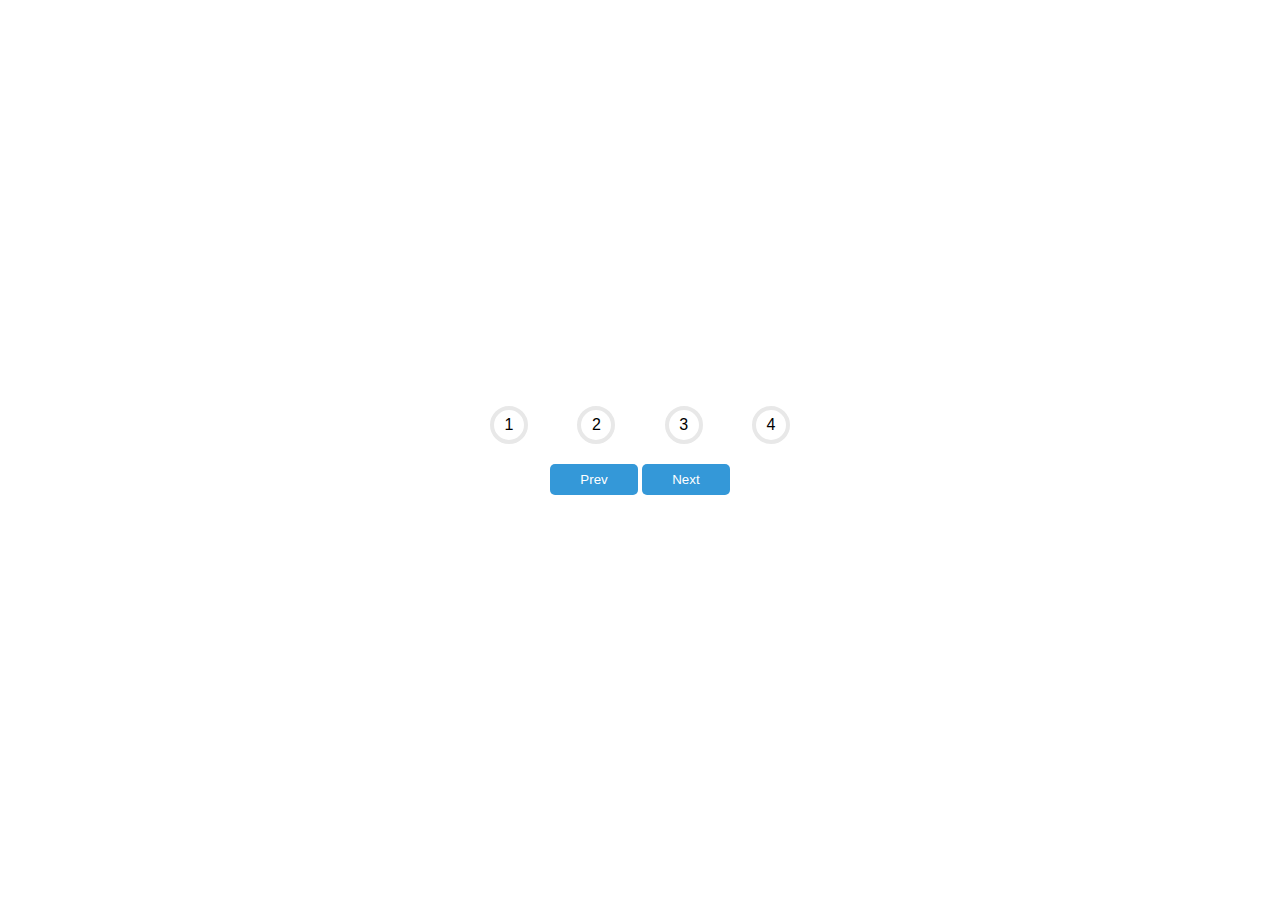
==== 02、progress-steps/index.html @ 4062c7c8 "init commit" ====
<!DOCTYPE html>
<html lang="en">
<head>
    <meta charset="UTF-8">
    <title>progress-steps</title>

    <style>
        * {
            margin: 0;
            padding: 0;
        }

        button {
            padding: 8px 30px;
            border: none;
            cursor: pointer;
            border-radius: 5px;
            background-color: #3498d8;
            color: #ffffff;
        }

        body {
            font-family: 'Muli', sans-serif;
            width: 100%;
            height: 100vh;
            overflow: hidden;
            display: flex;
            justify-content: center;
            align-items: center;
        }

        .container {
            width: 300px;
            display: flex;
            flex-direction: column;
            align-items: center;
        }

        .bar-container {
            display: flex;
            justify-content: space-between;
            align-items: center;
            width: 300px;
        }
        .button-group {
            margin-top: 20px;
        }
        .number {
            width: 30px;
            height: 30px;
            line-height: 30px;
            border: 4px solid #e8e8e8;
            border-radius: 50%;
            text-align: center;
        }
    </style>
</head>
<body>
<div class="container">
    <div class="bar-container">
        <div class="number">1</div>
        <div class="number">2</div>
        <div class="number">3</div>
        <div class="number">4</div>
    </div>
    <div class="button-group">
        <button>Prev</button>
        <button>Next</button>
    </div>
</div>
</body>
</html>
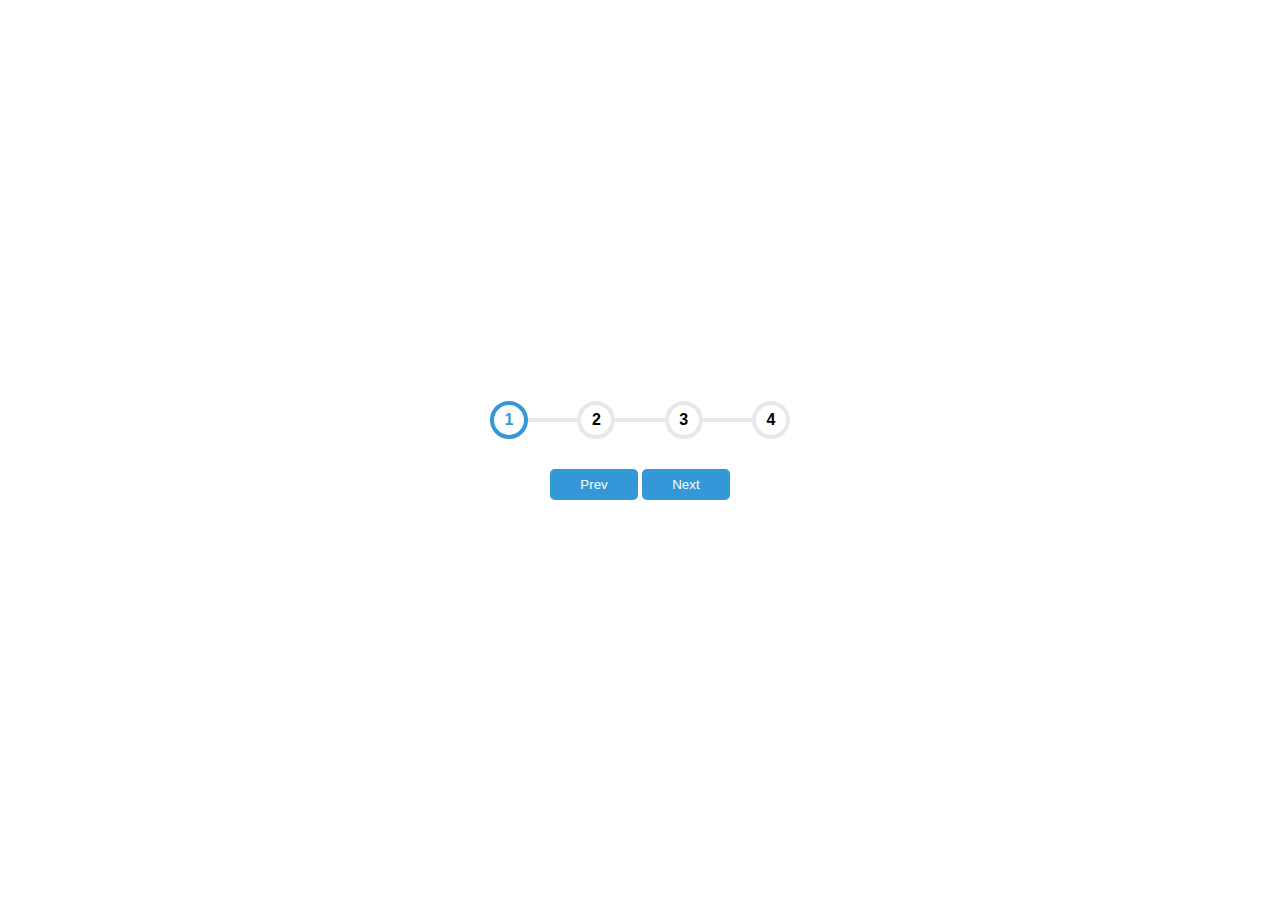
==== commit 71670951: "02的编写" ====
--- a/02、progress-steps/index.html
+++ b/02、progress-steps/index.html
@@ -3,70 +3,25 @@
 <head>
     <meta charset="UTF-8">
     <title>progress-steps</title>
+    <link rel="stylesheet" href="./index.css">
+</head>
 
-    <style>
-        * {
-            margin: 0;
-            padding: 0;
-        }
-
-        button {
-            padding: 8px 30px;
-            border: none;
-            cursor: pointer;
-            border-radius: 5px;
-            background-color: #3498d8;
-            color: #ffffff;
-        }
-
-        body {
-            font-family: 'Muli', sans-serif;
-            width: 100%;
-            height: 100vh;
-            overflow: hidden;
-            display: flex;
-            justify-content: center;
-            align-items: center;
-        }
-
-        .container {
-            width: 300px;
-            display: flex;
-            flex-direction: column;
-            align-items: center;
-        }
-
-        .bar-container {
-            display: flex;
-            justify-content: space-between;
-            align-items: center;
-            width: 300px;
-        }
-        .button-group {
-            margin-top: 20px;
-        }
-        .number {
-            width: 30px;
-            height: 30px;
-            line-height: 30px;
-            border: 4px solid #e8e8e8;
-            border-radius: 50%;
-            text-align: center;
-        }
-    </style>
-</head>
 <body>
 <div class="container">
     <div class="bar-container">
-        <div class="number">1</div>
+        <div class="bottom-line"></div>
+        <div class="active-line"></div>
+        <div class="number active">1</div>
         <div class="number">2</div>
         <div class="number">3</div>
         <div class="number">4</div>
     </div>
     <div class="button-group">
-        <button>Prev</button>
-        <button>Next</button>
+        <button id="prevButton">Prev</button>
+        <button id="nextButton">Next</button>
     </div>
+
+    <script src="./index.js"></script>
 </div>
 </body>
 </html>--- a/02、progress-steps/index.css
+++ b/02、progress-steps/index.css
@@ -0,0 +1,84 @@
+* {
+    margin: 0;
+    padding: 0;
+}
+
+button {
+    padding: 8px 30px;
+    border: none;
+    cursor: pointer;
+    border-radius: 5px;
+    background-color: #3498d8;
+    color: #ffffff;
+}
+
+body {
+    font-family: 'Muli', sans-serif;
+    width: 100%;
+    height: 100vh;
+    overflow: hidden;
+    display: flex;
+    justify-content: center;
+    align-items: center;
+}
+
+.container {
+    width: 300px;
+    display: flex;
+    flex-direction: column;
+    align-items: center;
+}
+
+.bar-container {
+    position: relative;
+    display: flex;
+    justify-content: space-between;
+    align-items: center;
+    width: 300px;
+}
+
+.bottom-line {
+    position: absolute;
+    top: 50%;
+    transform: translateY(-50%);
+    width: 100%;
+    height: 4px;
+    background-color: #e8e8e8;
+    z-index: -2
+}
+
+.active-line {
+    position: absolute;
+    top: 50%;
+    transform: translateY(-50%);
+    width: 0;
+    height: 4px;
+    background-color: #3498d8;
+    z-index: -1;
+    transition: all 0.6s ease-out;
+}
+
+.button-group {
+    margin-top: 30px;
+}
+.number {
+    width: 30px;
+    height: 30px;
+    line-height: 30px;
+    border: 4px solid #e8e8e8;
+    border-radius: 50%;
+    text-align: center;
+    background-color: #ffffff;
+    transition: all 0.6s ease-out;
+    font-weight: bold;
+}
+
+.active {
+    border: 4px solid #3498d8;
+    color: #3498d8;
+}
+
+.disabled-button {
+    cursor: not-allowed;
+    background-color: #e8e8e8;
+}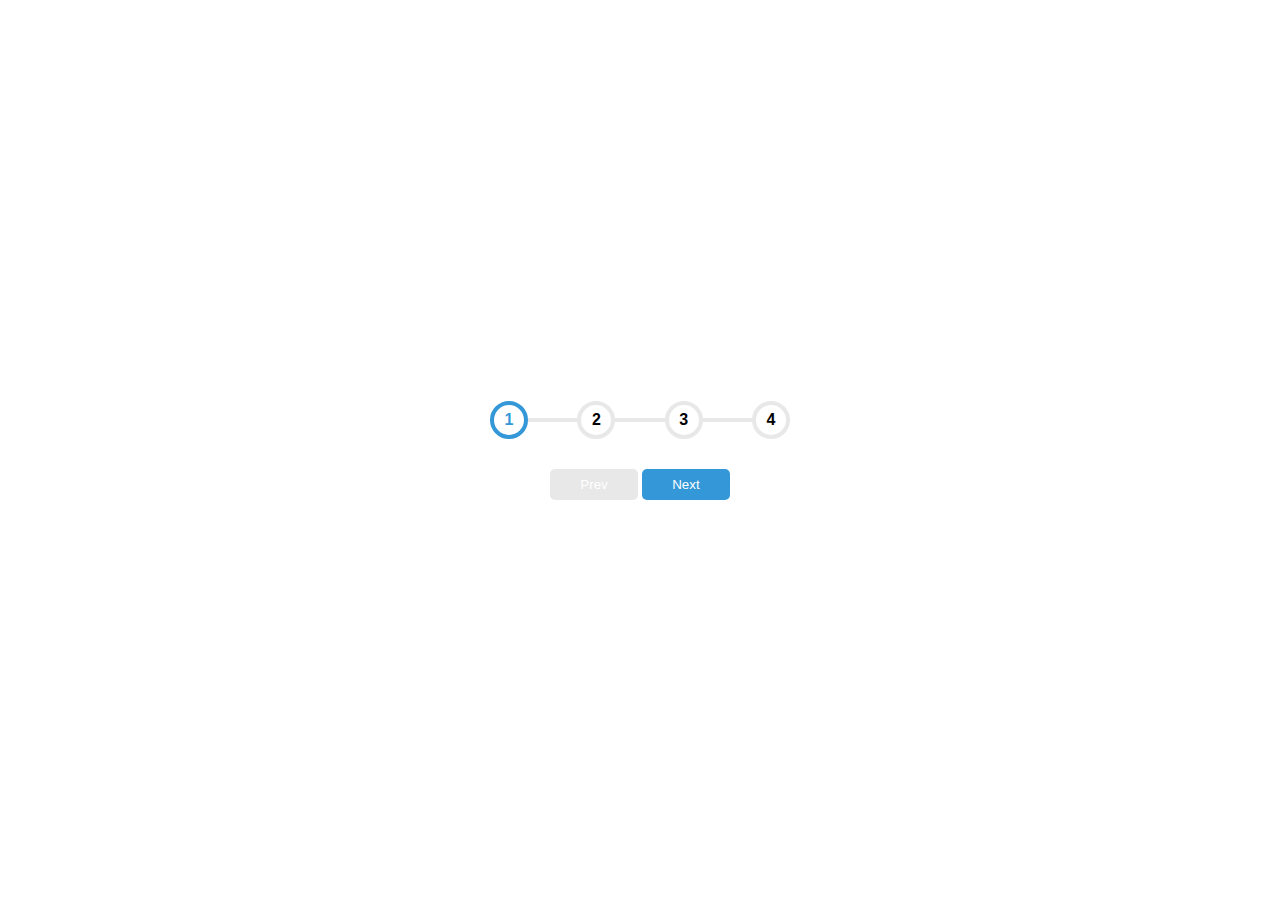
==== commit 49811a3c: "完成了02的代码" ====
--- a/02、progress-steps/index.html
+++ b/02、progress-steps/index.html
@@ -17,7 +17,7 @@
         <div class="number">4</div>
     </div>
     <div class="button-group">
-        <button id="prevButton">Prev</button>
+        <button id="prevButton" disabled>Prev</button>
         <button id="nextButton">Next</button>
     </div>
 
--- a/02、progress-steps/index.css
+++ b/02、progress-steps/index.css
@@ -71,6 +71,7 @@
     background-color: #ffffff;
     transition: all 0.6s ease-out;
     font-weight: bold;
+    cursor: pointer;
 }
 
 .active {
@@ -78,7 +79,7 @@
     color: #3498d8;
 }
 
-.disabled-button {
+button:disabled  {
     cursor: not-allowed;
     background-color: #e8e8e8;
 }